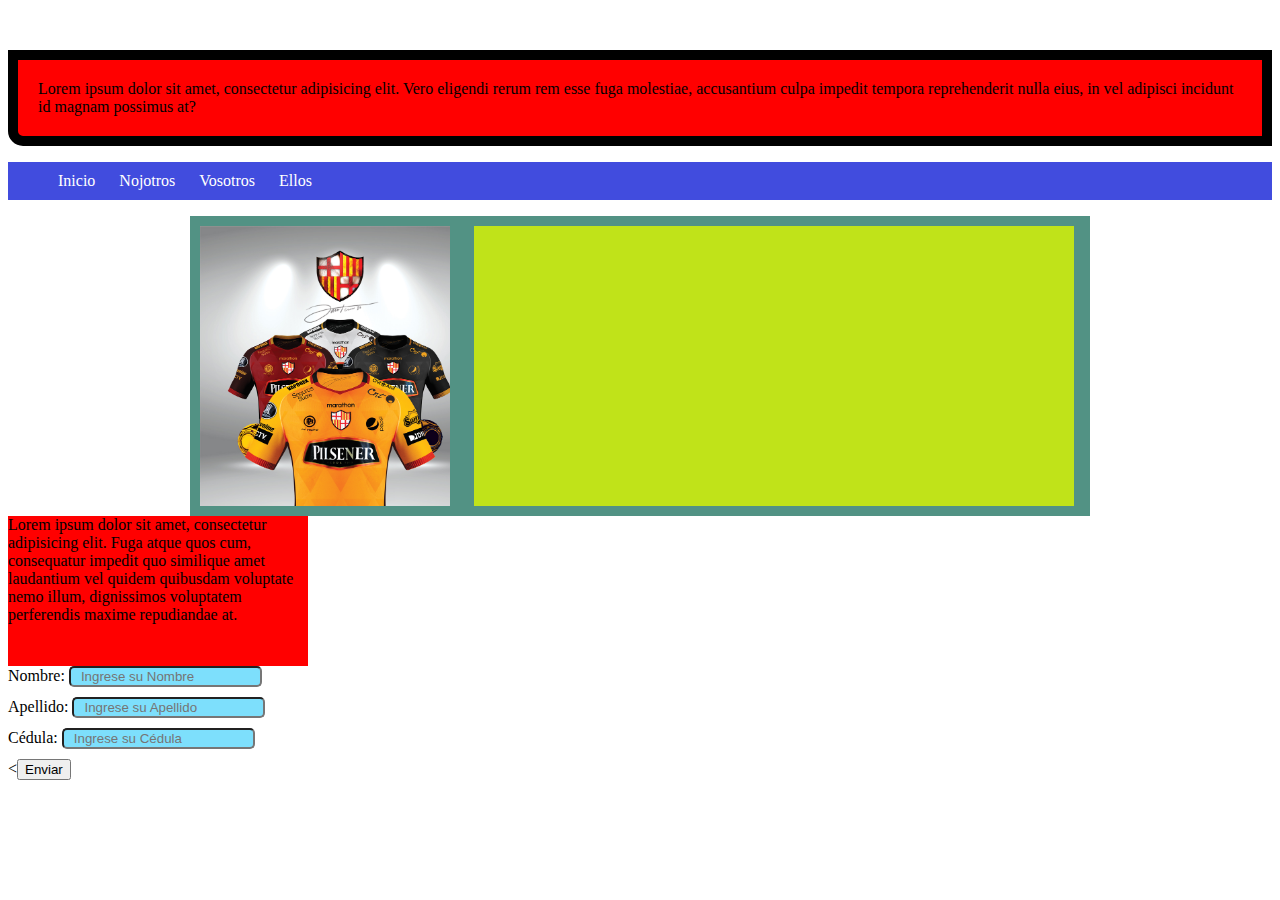
==== index.html @ e2dc0259 "creaci{on p{agina inicio" ====
<!DOCTYPE html>
<html>
<head>
	<meta charset="utf-8">
	<meta http-equiv="X-UA-Compatible" content="IE=edge">
	<title>Curso Cooperativa Calceta</title>
	<link rel="stylesheet" href="CSS/estilos.css">

</head>
<body>
	<p id=caja1> Lorem ipsum dolor sit amet, consectetur adipisicing elit.  Vero eligendi rerum rem esse fuga molestiae, accusantium culpa impedit tempora reprehenderit nulla eius, in vel adipisci incidunt id magnam possimus at?</p>
	<ul id="menu">
		<li>Inicio</li>
		<li>Nojotros</li>
		<li>Vosotros</li>
		<li>Ellos</li>
	</ul>

	<div class="modelo">
		<div class="caja30">
			
		</div>
	<div class="caja31">
			
		</div>
	</div>
	<div class="prueba">
		Lorem ipsum dolor sit amet, consectetur adipisicing elit. Fuga atque quos cum, consequatur impedit quo similique amet laudantium vel quidem quibusdam voluptate nemo illum, dignissimos voluptatem perferendis maxime repudiandae at.
	</div>
	<form action="" method="get" accept-charset="utf-8">
		<div>
			<label>Nombre:</label>
		<input type="" name="nombre" value="" placeholder="Ingrese su Nombre">
		</div>
		
		<div>
			<label>Apellido:</label>
		<input type="" name="apellido" value="" placeholder="Ingrese su Apellido"></div>
		
		<div>
			<label>Cédula:</label>
		<input type="" name="cedula" value="" placeholder="Ingrese su Cédula"></div>
		
		<<button type="submit">Enviar</button>

		</form>

</body>
</html>
---- CSS/estilos.css ----
#caja1{
	background-color: red;
	padding: 20px;
	margin-top: 50px;
	border:10px solid black;
	border-bottom-left-radius: 15px;
}

#menu li{
	list-style-type: none;
	display: inline-block;
	padding: 10px;
}
#menu{
	background-color: #414CDE;
	color:white;
}
 #menu li:hover{
 	background-color: #4D4949;
	color:white;
 }
 .modelo{
 	width: 900px;
 	height: 300px;
 	background: #529284;
 	margin:auto;
 	
 }
 .caja30{
 	display: inline-block;
 	width: 250px;
 	height: 280px;
 	background: #483D8A;
 	 	margin:10px;
 	 background-image: url("../img/bcscamisetas.jpg");
 	 background-size: cover;	
 	 }

 .caja31{
 	display: inline-block;
 	width: 600px;
 	height: 280px;
 	background: #C0E319;
 	margin:10px;
 
 	 }	
 .prueba{
 	background-color: red;
 	width: 300px;
 	height: 150px;
 	overflow: scroll;
 }	 
 input
 {
 	background-color: #7DDFFC;
 	padding-left: 10px;
 	border-radius: 5px;
 	margin-bottom: 10px;
 	
 }
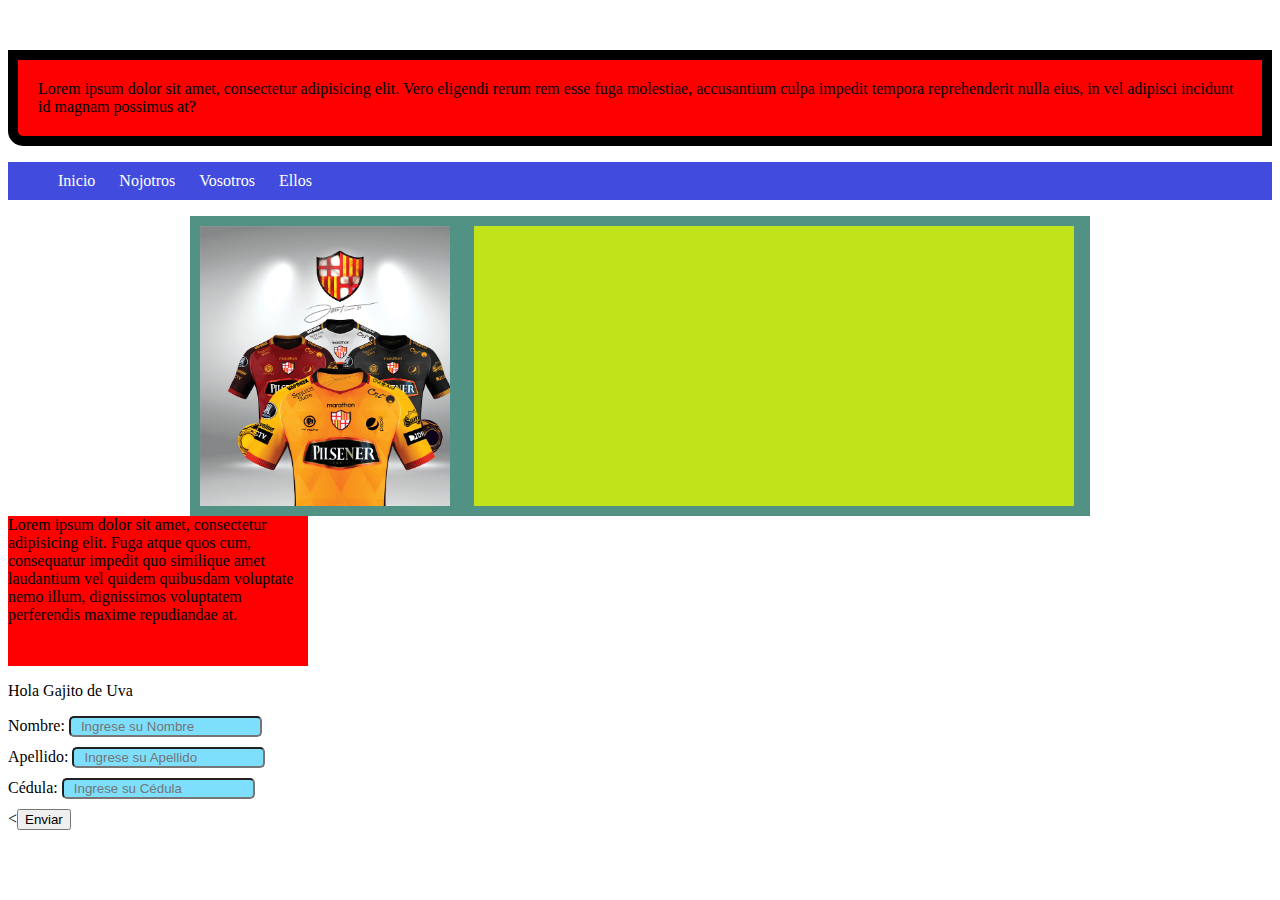
==== commit c8cd63e7: "parrafo" ====
--- a/index.html
+++ b/index.html
@@ -27,6 +27,7 @@
 	<div class="prueba">
 		Lorem ipsum dolor sit amet, consectetur adipisicing elit. Fuga atque quos cum, consequatur impedit quo similique amet laudantium vel quidem quibusdam voluptate nemo illum, dignissimos voluptatem perferendis maxime repudiandae at.
 	</div>
+	<p> Hola Gajito de Uva</p>
 	<form action="" method="get" accept-charset="utf-8">
 		<div>
 			<label>Nombre:</label>
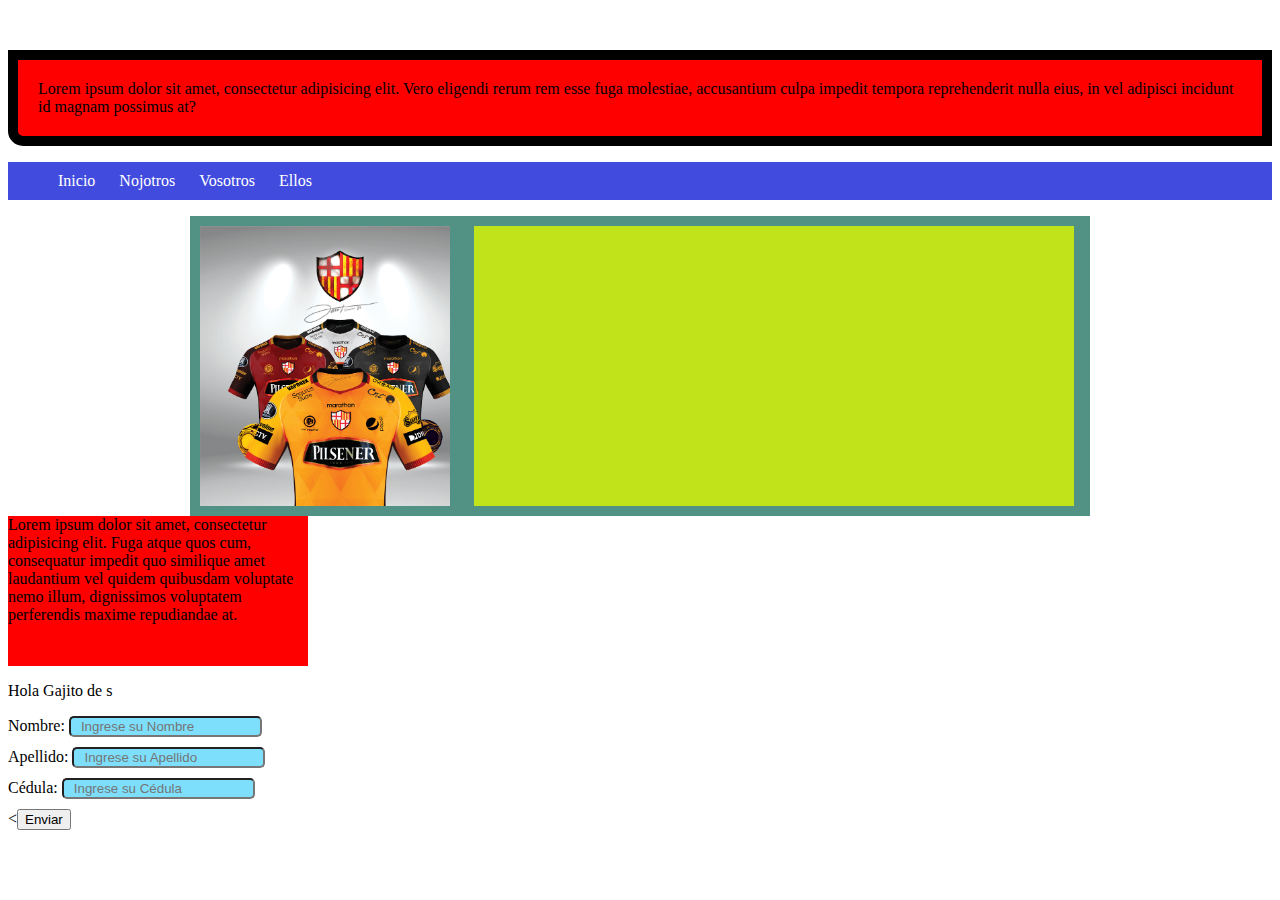
==== commit 22aea3ac: "pagina de contactos" ====
--- a/index.html
+++ b/index.html
@@ -27,7 +27,7 @@
 	<div class="prueba">
 		Lorem ipsum dolor sit amet, consectetur adipisicing elit. Fuga atque quos cum, consequatur impedit quo similique amet laudantium vel quidem quibusdam voluptate nemo illum, dignissimos voluptatem perferendis maxime repudiandae at.
 	</div>
-	<p> Hola Gajito de Uva</p>
+	<p> Hola Gajito de <Uva>s</Uva></p>
 	<form action="" method="get" accept-charset="utf-8">
 		<div>
 			<label>Nombre:</label>
